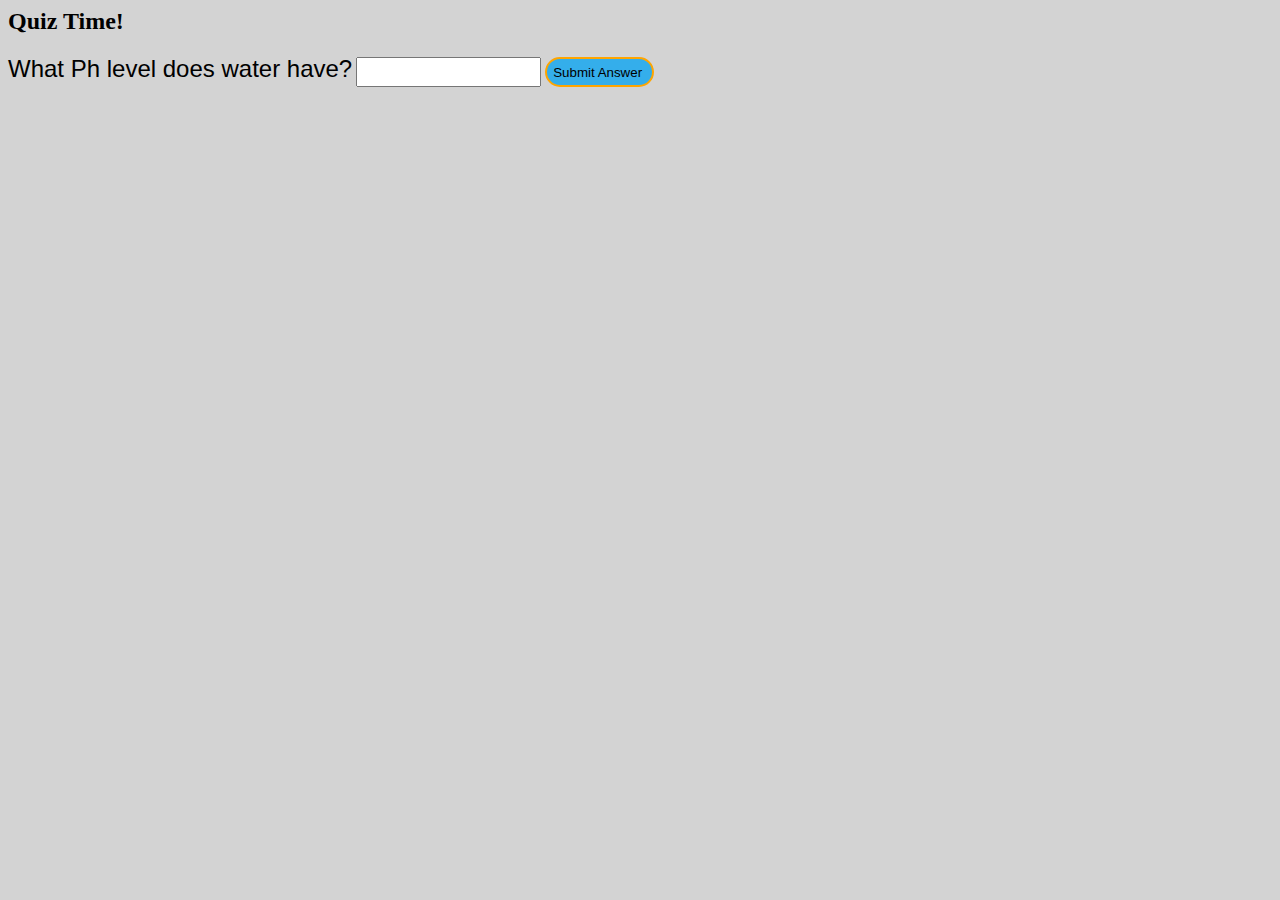
==== index.html @ c1ba5ca5 "Rename index.html.html to index.html" ====
<html>
<head>
  <title>Quiz Program</title>
  <link rel = "stylesheet" href = "quizProgram.css">
  <script>
    var score = 0;
    var questionCount = 0;
    function gradeQuiz()
    {
      var answer = "";

      if(questionCount == 2)
      {
        answer = document.getElementById("answer").value;
        document.getElementById("question").innerHTML = "How many hearts does a octopus have?"
        questionCount = questionCount + 1;
        if(answer == 3)
        {
        score = score + 1;
        }
        end();
      }

      if(questionCount == 1)
       {
        answer = document.getElementById("answer").value;
        document.getElementById("question").innerHTML = "How many hearts does a octopus have?"
        questionCount = questionCount + 1;
        if(answer == 13)
        {
        score = score + 1;
        }
       }

       if(questionCount == 0)
       {
         answer = document.getElementById("answer").value;
         if(answer == 7)
         {
         score = score + 1;
         }
         questionCount = questionCount + 1;
         document.getElementById("question").innerHTML = "How many eggs are in a baker's dozen?";
       }
    }
    function end()
    {
        document.getElementById("question").style.visibility = "hidden";
        document.getElementById("button").style.visibility = "hidden";
        document.getElementById("answer").style.visibility = "hidden";
        document.getElementById("score").innerHTML = "You got a " + score + " /3!";
      }
  </script>
  </head>

  <body>
    <h2> Quiz Time! </h2>
    <span id = "question"> What Ph level does water have?</span>
    <input type = "text" id = "answer">
    <input type ="button" value = "Submit Answer " onclick = "gradeQuiz()" id = "button">
    <p id = "score">  </p>
    </body>
</html>
---- quizProgram.css ----
#button
{
  background-color: #34aeeb;
  border: 2px solid orange;
  border-radius: 20px;
  height:30px;
}
#button:hover
{
  background-color: cyan;
}
#button:active {
  background-color: cyan;
  transform: translateY(4px);
  box-shadow: 0 8px 16px 0;
}
body
{
  background-color: lightgrey;
}
span
{
  font-family: sans-serif;
  font-size: 24px;
}
#Answer
{
  height: 30px;
}
p
{
  font-size: 24px;
}
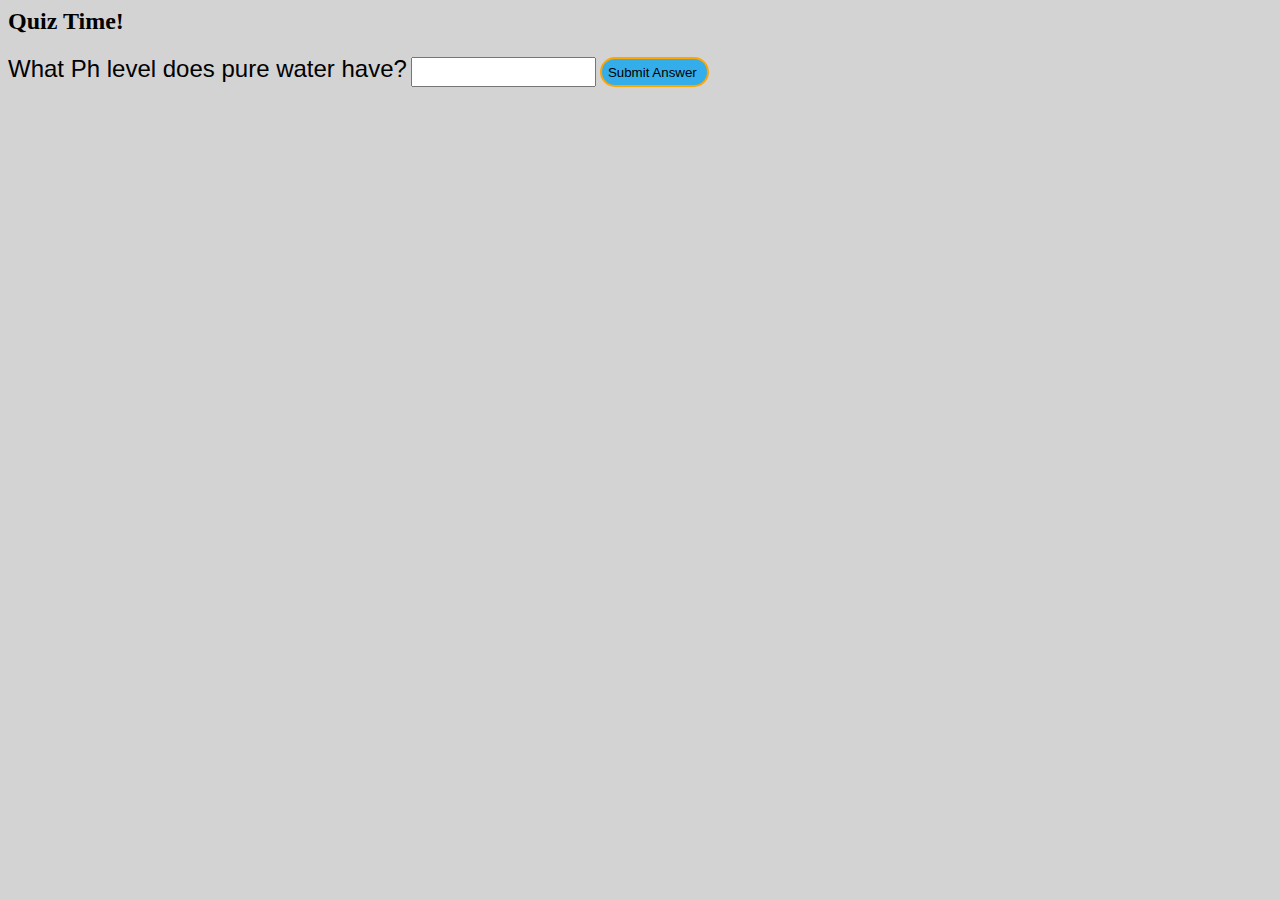
==== commit 2af6942d: "Update index.html" ====
--- a/index.html
+++ b/index.html
@@ -49,15 +49,21 @@
         document.getElementById("button").style.visibility = "hidden";
         document.getElementById("answer").style.visibility = "hidden";
         document.getElementById("score").innerHTML = "You got a " + score + " /3!";
+        document.getElementById("answer1").innerHTML ="1. 7";
+        document.getElementById("answer2").innerHTML ="2. 13";
+        document.getElementById("answer3").innerHTML ="3. 3";
       }
   </script>
   </head>
 
   <body>
     <h2> Quiz Time! </h2>
-    <span id = "question"> What Ph level does water have?</span>
+    <span id = "question"> What Ph level does pure water have?</span>
     <input type = "text" id = "answer">
     <input type ="button" value = "Submit Answer " onclick = "gradeQuiz()" id = "button">
     <p id = "score">  </p>
+    <p id = "answer1"> </p>
+    <p id = "answer2"> </p>
+    <p id = "answer3"> </p>
     </body>
 </html>
